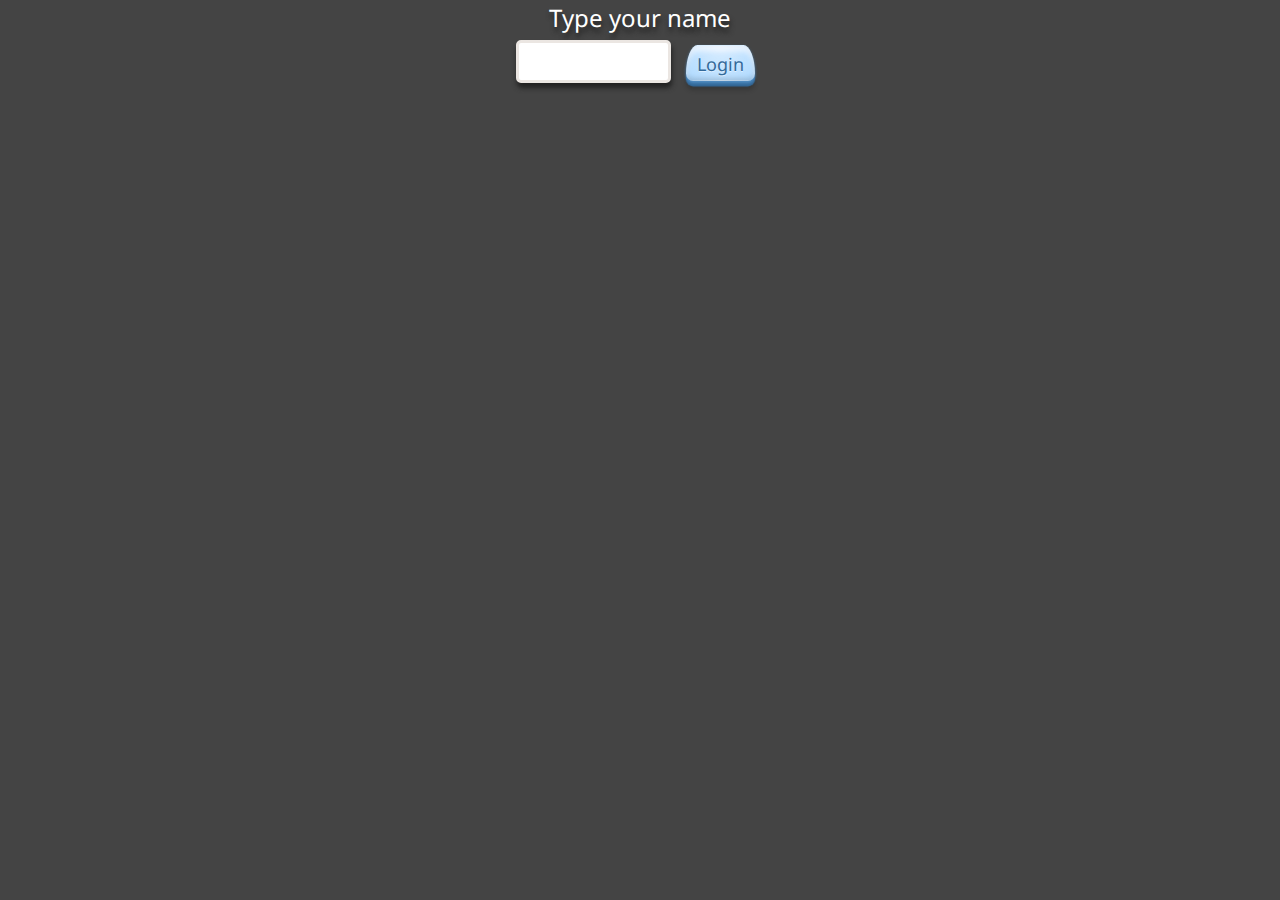
==== MobileApp/EventCloudApp/assets/www/index.html @ ea9f8483 "More on events." ====
<!DOCTYPE html PUBLIC "-//W3C//DTD HTML 4.01 Transitional//EN" "http://www.w3.org/TR/html4/loose.dtd">
<html>
<head>
<meta http-equiv="Content-Type" content="text/html; charset=ISO-8859-1">
<title>EventCloud : Welcome!</title>

<link rel="stylesheet" href="css/reset-min.css">
<link rel="stylesheet" href="css/buttons.css">
<link rel="stylesheet" href="css/custom.css">
<link rel="stylesheet" href="css/font-awesome.css">


<script type="text/javascript" charset="utf-8" src="js/jquery-1.10.1.min.js"></script>
<script type="text/javascript" charset="utf-8" src="cordova-2.7.0.js"></script>
<script type="text/javascript" charset="utf-8" src="js/global.js"></script>

<script type="text/javascript" charset="utf-8">
	$(document).ready(function() { 
		
		/* Using the button */
		$('.loginButton').click(function() {
			$('#username').blur();
			event.preventDefault();
			$('body').animate({opacity:'0'}, 1);
			$('a').fadeOut(fadeSpeed, function(){
				$("#login-form").unbind("submit").submit();
			});
		});

		/* Using submit actions */
		$("#login-form").submit(function(e){
			$('#username').blur();
		    e.preventDefault();
			$('body').animate({opacity:'0'}, 1);
			$('a').fadeOut(fadeSpeed, function(){
		        $("#login-form").unbind("submit").submit();
		    });
			return false;
		});
	});
</script>

</head>
<body onload="onBodyLoad()">

<div>
<form id="login-form" name="login" action="events.html">
<div style="text-align: center" class="lable"><h1>Type your name</h1></div> 
<div style="text-align: center"><input id="username" class="inputField" type="text" name="username" maxlength="12" size="12"> 
<a class="button back blue loginButton" href="#" >Login</a> </div>
</form>
</div>

</body>
</html>
---- MobileApp/EventCloudApp/assets/www/css/buttons.css ----
/* BonBon Buttons 1.1 by simurai.com

1.1 Added unprefixed attributes, :focus style, <button> support
1.0 Released

Usage:
	
	Default button: 			<a href="" class="button">Label</a>
	More fancy with icon: 		<a href="" class="button orange glossy" data-icon="★">Label</a>
	
Following additional class names are supported:
		
	Color: 		orange, pink, blue, green, transparent
	Font: 		serif
	Material: 	glossy, glass
	Size: 		xs, xl
	Shape: 		round, oval, brackets, skew, back, knife, shield, drop, morph
	Icon only: 	icon
	Disabled:	disabled

*/


@import url(http://fonts.googleapis.com/css?family=Droid+Sans:bold+Lobster);
@import url(http://fonts.googleapis.com/css?family=Lobster);


/* -------------- THE button -------------- */
.button {

/* text */
	text-decoration: 		none;
	font: 					24px/1em 'Droid Sans', sans-serif;
	/*font-weight: 			bold;*/
	text-shadow: 			rgba(255,255,255,.5) 0 1px 0;
	-webkit-user-select: 	none;
	-moz-user-select: 		none;
	user-select: 			none;
	
	
/* layout */
	padding: 				.5em .6em .4em .6em;
	margin: 				.5em;
	display: 				inline-block;
	position: 				relative;
	
	-webkit-border-radius: 	8px;
	-moz-border-radius: 	8px;
	border-radius: 	8px;
	
/* effects */
	border-top: 		1px solid rgba(255,255,255,0.8);
	border-bottom: 		1px solid rgba(0,0,0,0.1);
	
	background-image: 	-webkit-gradient(radial, 50% 0, 100, 50% 0, 0, from( rgba(255,255,255,0) ), to( rgba(255,255,255,0.7) ));
	background-image: 	-moz-radial-gradient(top, ellipse cover, rgba(255,255,255,0.7) 0%, rgba(255,255,255,0) 100%);
	background-image: 	gradient(radial, 50% 0, 100, 50% 0, 0, from( rgba(255,255,255,0) ), to( rgba(255,255,255,0.7) ));

	-webkit-transition: background .2s ease-in-out;
	-moz-transition: 	background .2s ease-in-out;
	transition: 		background .2s ease-in-out;
	
/* color */
	color: 				hsl(0, 0%, 40%) !important;
	background-color: 	hsl(0, 0%, 75%);
	
	-webkit-box-shadow: inset rgba(255,254,255,0.6) 0 0.3em .3em, inset rgba(0,0,0,0.15) 0 -0.1em .3em, /* inner shadow */ 
						hsl(0, 0%, 60%) 0 .1em 3px, hsl(0, 0%, 45%) 0 .3em 1px, /* color border */
						rgba(0,0,0,0.2) 0 .5em 5px; /* drop shadow */
	-moz-box-shadow: 	inset rgba(255,254,255,0.6) 0 0.3em .3em, inset rgba(0,0,0,0.15) 0 -0.1em .3em, /* inner shadow */ 
						hsl(0, 0%, 60%) 0 .1em 3px, hsl(0, 0%, 45%) 0 .3em 1px, /* color border */
						rgba(0,0,0,0.2) 0 .5em 5px; /* drop shadow */
	box-shadow:		 	inset rgba(255,254,255,0.6) 0 0.3em .3em, inset rgba(0,0,0,0.15) 0 -0.1em .3em, /* inner shadow */ 
						hsl(0, 0%, 60%) 0 .1em 3px, hsl(0, 0%, 45%) 0 .3em 1px, /* color border */
						rgba(0,0,0,0.2) 0 .5em 5px; /* drop shadow */
}

/* -------------- button (tag) -------------- */

button.button {
	border-left: none;
	border-right: none;
}
button.button:hover {
	cursor: pointer;
}


/* -------------- icon -------------- 
.button:before {
	font: 			1.2em/0 sans-serif;
	content: 		attr(data-icon); /* gets the icon value from the custom data attribute and puts it infront of the button label 
	margin-right: 6px;
}
*/

/* icon only */
.icon {
	font-weight: normal;
	font-style: normal;
}
.icon:before {
	display: 		block;
	height: 		.75em;
	line-height:    .75em;
	margin: 0;
}



/* -------------- colours -------------- */

.button.orange {
	color: 				hsl(39, 100%, 30%) !important;
	background-color: 	hsl(39, 100%, 50%);

	-webkit-box-shadow: inset rgba(255,254,255,0.6) 0 0.3em .3em, inset rgba(0,0,0,0.15) 0 -0.1em .3em, /* inner shadow */ 
							hsl(39, 100%, 40%) 0 .1em 3px, hsl(39, 100%, 30%) 0 .3em 1px, /* color border */
							rgba(0,0,0,0.2) 0 .5em 5px; /* drop shadow */
	-moz-box-shadow: 	inset rgba(255,254,255,0.6) 0 0.3em .3em, inset rgba(0,0,0,0.15) 0 -0.1em .3em, /* inner shadow */ 
							hsl(39, 100%, 40%) 0 .1em 3px, hsl(39, 100%, 30%) 0 .3em 1px, /* color border */
							rgba(0,0,0,0.2) 0 .5em 5px; /* drop shadow */
	box-shadow:		 	inset rgba(255,254,255,0.6) 0 0.3em .3em, inset rgba(0,0,0,0.15) 0 -0.1em .3em, /* inner shadow */ 
							hsl(39, 100%, 40%) 0 .1em 3px, hsl(39, 100%, 30%) 0 .3em 1px, /* color border */
							rgba(0,0,0,0.2) 0 .5em 5px; /* drop shadow */
}
.button.orange:hover { 	background-color: hsl(39, 100%, 65%); }


.button.blue {
	color: 				hsl(208, 50%, 40%) !important;
	background-color: 	hsl(208, 100%, 75%);
	
	-webkit-box-shadow: inset rgba(255,254,255,0.6) 0 0.3em .3em, inset rgba(0,0,0,0.15) 0 -0.1em .3em, /* inner shadow */ 
							hsl(208, 50%, 55%) 0 .1em 3px, hsl(208, 50%, 40%) 0 .3em 1px, /* color border */
							rgba(0,0,0,0.2) 0 .5em 5px;	/* drop shadow */
	-moz-box-shadow: 	inset rgba(255,254,255,0.6) 0 0.3em .3em, inset rgba(0,0,0,0.15) 0 -0.1em .3em, /* inner shadow */ 
							hsl(208, 50%, 55%) 0 .1em 3px, hsl(208, 50%, 40%) 0 .3em 1px, /* color border */
							rgba(0,0,0,0.2) 0 .5em 5px;	/* drop shadow */
	box-shadow: 		inset rgba(255,254,255,0.6) 0 0.3em .3em, inset rgba(0,0,0,0.15) 0 -0.1em .3em, /* inner shadow */ 
							hsl(208, 50%, 55%) 0 .1em 3px, hsl(208, 50%, 40%) 0 .3em 1px, /* color border */
							rgba(0,0,0,0.2) 0 .5em 5px;	/* drop shadow */
}
.button.blue:hover { 	background-color: hsl(208, 100%, 83%); }

.button.green {
	color: 				hsl(88, 70%, 30%) !important;
	background-color: 	hsl(88, 70%, 60%);
	-webkit-box-shadow: inset rgba(255,254,255,0.6) 0 0.3em .3em, inset rgba(0,0,0,0.15) 0 -0.1em .3em, /* inner shadow */ 
							hsl(88, 70%, 40%) 0 .1em 3px, hsl(88, 70%, 30%) 0 .3em 1px, /* color border */
							rgba(0,0,0,0.2) 0 .5em 5px; /* drop shadow */
	-moz-box-shadow: 	inset rgba(255,254,255,0.6) 0 0.3em .3em, inset rgba(0,0,0,0.15) 0 -0.1em .3em, /* inner shadow */ 
							hsl(88, 70%, 40%) 0 .1em 3px, hsl(88, 70%, 30%) 0 .3em 1px, /* color border */
							rgba(0,0,0,0.2) 0 .5em 5px; /* drop shadow */
	box-shadow:		 	inset rgba(255,254,255,0.6) 0 0.3em .3em, inset rgba(0,0,0,0.15) 0 -0.1em .3em, /* inner shadow */ 
							hsl(88, 70%, 40%) 0 .1em 3px, hsl(88, 70%, 30%) 0 .3em 1px, /* color border */
							rgba(0,0,0,0.2) 0 .5em 5px; /* drop shadow */
}
.button.green:hover { 	background-color: hsl(88, 70%, 75%); }

.button.pink {
	color: 				hsl(340, 100%, 30%) !important;
	background-color: 	hsl(340, 100%, 75%);
	-webkit-box-shadow: inset rgba(255,254,255,0.6) 0 0.3em .3em, inset rgba(0,0,0,0.15) 0 -0.1em .3em, /* inner shadow */ 
							hsl(340, 70%, 50%) 0 .1em 3px, hsl(340, 80%, 40%) 0 .3em 1px, /* color border */
							rgba(0,0,0,0.2) 0 .5em 5px; /* drop shadow */
	-moz-box-shadow: 	inset rgba(255,254,255,0.6) 0 0.3em .3em, inset rgba(0,0,0,0.15) 0 -0.1em .3em, /* inner shadow */ 
							hsl(340, 70%, 50%) 0 .1em 3px, hsl(340, 80%, 40%) 0 .3em 1px, /* color border */
							rgba(0,0,0,0.2) 0 .5em 5px; /* drop shadow */
	box-shadow: 		inset rgba(255,254,255,0.6) 0 0.3em .3em, inset rgba(0,0,0,0.15) 0 -0.1em .3em, /* inner shadow */ 
							hsl(340, 70%, 50%) 0 .1em 3px, hsl(340, 80%, 40%) 0 .3em 1px, /* color border */
							rgba(0,0,0,0.2) 0 .5em 5px; /* drop shadow */
}
.button.pink:hover { 	background-color: hsl(340, 100%, 83%); }



.button.transparent {
	color: 	rgba(0,0,0,0.5) !important;
}
.button.transparent, .button.transparent:hover, .button.transparent:active {
	background-color: transparent;
	background-image: none;
}
.button.transparent:hover {
	opacity: .9;
}



/* -------------- States -------------- */

.button:hover {
	background-color: 	hsl(0, 0%, 83%);
}



.button:active {
	background-image: 	-webkit-gradient(radial, 50% 0, 100, 50% 0, 0, from( rgba(255,255,255,0) ), to( rgba(255,255,255,0) ));
	background-image: 	-moz-gradient(radial, 50% 0, 100, 50% 0, 0, from( rgba(255,255,255,0) ), to( rgba(255,255,255,0) ));
	background-image: 	gradient(radial, 50% 0, 100, 50% 0, 0, from( rgba(255,255,255,0) ), to( rgba(255,255,255,0) ));

	-webkit-box-shadow: inset rgba(255,255,255,0.6) 0 0.3em .3em, inset rgba(0,0,0,0.2) 0 -0.1em .3em, /* inner shadow */ 
							rgba(0,0,0,0.4) 0 .1em 1px, /* border */
							rgba(0,0,0,0.2) 0 .2em 6px; /* drop shadow */
	-moz-box-shadow: 	inset rgba(255,255,255,0.6) 0 0.3em .3em, inset rgba(0,0,0,0.2) 0 -0.1em .3em, /* inner shadow */ 
							rgba(0,0,0,0.4) 0 .1em 1px, /* border */
							rgba(0,0,0,0.2) 0 .2em 6px; /* drop shadow */
	box-shadow: 		inset rgba(255,255,255,0.6) 0 0.3em .3em, inset rgba(0,0,0,0.2) 0 -0.1em .3em, /* inner shadow */ 
							rgba(0,0,0,0.4) 0 .1em 1px, /* border */
							rgba(0,0,0,0.2) 0 .2em 6px; /* drop shadow */

	-webkit-transform: 	translateY(.2em);
	-moz-transform: 	translateY(.2em);
	transform: 			translateY(.2em);
}

.button:focus {
	outline: none;
	color: rgba(254,255,255,0.9) !important;
	text-shadow: rgba(0,0,0,0.2) 0 1px 2px;
}

.button[disabled], .button[disabled]:hover, .button.disabled, .button.disabled:hover {
	opacity: 			.5;
	cursor: 			default;
	color: 				rgba(0,0,0,0.2) !important;
	text-shadow: 		none !important;
	background-color: 	rgba(0,0,0,0.05);
	background-image: 	none;
	border-top: 		none;

	-webkit-box-shadow: inset rgba(255,254,255,0.4) 0 0.3em .3em, inset rgba(0,0,0,0.1) 0 -0.1em .3em, /* inner shadow */ 
							rgba(0,0,0,0.3) 0 .1em 1px, /* border */
							rgba(0,0,0,0.2) 0 .2em 6px; /* drop shadow */
	-moz-box-shadow: 	inset rgba(255,254,255,0.4) 0 0.3em .3em, inset rgba(0,0,0,0.1) 0 -0.1em .3em, /* inner shadow */ 
							rgba(0,0,0,0.3) 0 .1em 1px, /* border */
							rgba(0,0,0,0.2) 0 .2em 6px; /* drop shadow */
	box-shadow: 		inset rgba(255,254,255,0.4) 0 0.3em .3em, inset rgba(0,0,0,0.1) 0 -0.1em .3em, /* inner shadow */ 
							rgba(0,0,0,0.3) 0 .1em 1px, /* border */
							rgba(0,0,0,0.2) 0 .2em 6px; /* drop shadow */

	-webkit-transform: 	translateY(5px);
	-moz-transform: 	translateY(5px);
	transform: 			translateY(5px);
}

/* -------------- Fonts -------------- */

.serif { 
	font-family: 'Lobster', serif;
	font-weight: 			normal;
}


/* -------------- Sizes -------------- */

.xs { font-size: 16px; }
.xl { font-size: 32px; }


/* -------------- Materials -------------- */

.button.glossy:after, .button.glass:after {
	content: 	"";
	position: 	absolute; 
    width: 		90%;
    height: 	60%;
    top: 		0;
    left: 		5%;    
    
    -webkit-border-radius: 	.5em .5em 1em 1em / .5em .5em 2em 2em;    
    -moz-border-radius: 	.5em .5em 1em 1em / .5em .5em 2em 2em;
    border-radius: 			.5em .5em 1em 1em / .5em .5em 2em 2em;
    
    background-image: 		-webkit-gradient(linear, 0% 0, 100% 0, from( rgba(255,255,255,.55) ), to( rgba(255,255,255,.5) ),
    							color-stop(.5, rgba(255,255,255,0)), color-stop(.8, rgba(255,255,255,0)) );	
    background-image: 		-moz-linear-gradient(left, rgba(255,255,255,.55), rgba(255,255,255,0) 50%, rgba(255,255,255,0) 80%, rgba(255,255,255,.5) );	
    background-image: 		gradient(linear, 0% 0, 100% 0, from( rgba(255,255,255,.55) ), to( rgba(255,255,255,.5) ),
    							color-stop(.5, rgba(255,255,255,0)), color-stop(.8, rgba(255,255,255,0)) );	
}
.button.glossy:active:after,
.button.glass:active:after,
.button.disabled:after,
.button[disabled]:after
 { opacity: .6; }

.button.icon.glossy:after,
.button.icon.glass:after { height: 75% ; }

/* -------------- Glass + Transparent -------------- */
.button.glass {
	text-shadow: rgba(255,255,255,.5) 0 -1px 0, rgba(0,0,0,0.18) 0 .18em .15em;
}
.button.glass:active {
	text-shadow: rgba(255,255,255,.3) 0 1px 0, rgba(0,0,0,0.15) 0 .18em .15em;
}


/* -------------- Shapes -------------- */

/* round */
.round, .round.glossy:after, .round.glass:after { 
	border-top: none; 
	-webkit-border-radius: 	1em; 
	-moz-border-radius: 	1em; 
	border-radius: 			1em; 
}

/* oval */
.oval {
	border-top: 			none; 
	padding-left: 			.8em;
	padding-right: 			.8em;
	-webkit-border-radius: 	5em / 2em; 
	-moz-border-radius: 	5em / 2em; 
	border-radius: 			5em / 2em; 
}
.oval.glossy:after, .oval.glass:after { 	
	top: 					5%;
	-webkit-border-radius: 	5em / 2em 2em 1em 1em; 
	-moz-border-radius: 	5em / 2em 2em 1em 1em; 
	border-radius: 			5em / 2em 2em 1em 1em; 
}
.oval.icon {
	padding-left: 			.8em;
	padding-right: 			.8em;	
	-webkit-border-radius: 	1.5em / 1em; 
	-moz-border-radius: 	1.5em / 1em; 
	border-radius: 			1.5em / 1em; 
}
.oval.icon.glossy:after, .oval.icon.glass:after {	
	-webkit-border-radius: 	1.5em / 1em; 
	-moz-border-radius: 	1.5em / 1em; 
	border-radius: 			1.5em / 1em; 
}

/* brackets */
.brackets, .brackets.glossy:after, .brackets.glass:after { 
	border-top: 			none; 
	-webkit-border-radius: 	.5em / 1em;
	-moz-border-radius: 	.5em / 1em;
	border-radius: 			.5em / 1em;
}

/* skew */
.skew { 
	border-top: 			none; 
	padding-right: 			1.2em;
	padding-left: 			0.8em;	
	-webkit-border-radius: 	5em 1em / 5em 1em;  
	-moz-border-radius: 	5em 1em / 5em 1em;  
	border-radius: 			5em 1em / 5em 1em;  
}
.skew.glossy:after, .skew.glass:after { 	
	left: 10%;
	-webkit-border-radius: 	7em 1em / 5em 1em;
	-moz-border-radius: 	7em 1em / 5em 1em;
	border-radius: 			7em 1em / 5em 1em;
}
.skew.icon { 	
	padding-right: 			.9em;
	padding-left: 			.8em;
}

/* back */
.back, .back.glossy:after, .back.glass:after { 
	border-top-color: 		rgba(255,255,255,0.5);
	-webkit-border-radius: 	1.6em 1.6em 1em 1em / 4em 4em 1em 1em; 
	-moz-border-radius: 	1.6em 1.6em 1em 1em / 4em 4em 1em 1em; 
	border-radius: 			1.6em 1.6em 1em 1em / 4em 4em 1em 1em; 
}
.back.glossy:after, .back.glass:after { 
	 left: 	6%;
	 width:	88%;
}

/* knife */
.knife { 						
	padding-left: 1.5em;
	-webkit-border-radius: 	.2em .5em .5em 8em / .2em .5em .5em 5em; 
	-moz-border-radius: 	.2em .5em .5em 8em / .2em .5em .5em 5em; 
	border-radius: 			.2em .5em .5em 8em / .2em .5em .5em 5em; 
}
.knife.glossy:after, .knife.glass:after {
	left: 					3%;
	width: 					97%; 		
	-webkit-border-radius: 	.1em .5em .5em 8em / .1em .5em .5em 2em;   
	-moz-border-radius: 	.1em .5em .5em 8em / .1em .5em .5em 2em;   
	border-radius: 			.1em .5em .5em 8em / .1em .5em .5em 2em;   
}
.knife.glossy.icon:after, .knife.glass.icon:after { 
	left: 					5%; 
	width: 					95%;
	-webkit-border-radius: 	.5em .5em 1em 6em / .5em .5em 1em 4em; 
	-moz-border-radius: 	.5em .5em 1em 6em / .5em .5em 1em 4em; 
	border-radius: 			.5em .5em 1em 6em / .5em .5em 1em 4em; 
}

/* shield */
.shield, .shield.glossy:after, .shield.glass:after { 
	-webkit-border-radius: 	.4em .4em 2em 2em / .4em .4em 3em 3em; 
	-moz-border-radius: 	.4em .4em 2em 2em / .4em .4em 3em 3em;
	border-radius: 			.4em .4em 2em 2em / .4em .4em 3em 3em;
}
.shield { 							
	padding-left: 	.8em;
	padding-right: 	.8em;
}
.shield.icon { 						
	padding-left: 	.6em; 
	padding-right: 	.6em;
}

/* drop */
.drop {
	border-top: none;
	-webkit-border-radius: 	2em 5em  2em .6em / 2em 4em 2em .6em; 
	-moz-border-radius: 	2em 5em  2em .6em / 2em 4em 2em .6em; 
	border-radius: 			2em 5em  2em .6em / 2em 4em 2em .6em; 
}
.drop.glossy:after, .drop.glass:after { 
	left: 4%;
	-webkit-border-radius: 	2em 6em  2em 1em / 2em 4em 2em 2em; 
	-moz-border-radius: 	2em 6em  2em 1em / 2em 4em 2em 2em;
	border-radius: 			2em 6em  2em 1em / 2em 4em 2em 2em;
}
.drop.icon { 	
	padding-right: .6em; 
}


/* morph */
.morph {
	border-top: none;
	-webkit-border-radius: 	5em / 2em;
	-moz-border-radius: 	5em / 2em;
	border-radius: 			5em / 2em;
	-webkit-transition: 	-webkit-border-radius .3s ease-in-out;
	-moz-transition: 		-moz-border-radius .3s ease-in-out;
	transition: 			-moz-border-radius .3s ease-in-out;
}
.morph:hover { 
	-webkit-border-radius: 	.4em .4em 2em 2em / .4em .4em 3em 3em;
	-moz-border-radius: 	.4em .4em 2em 2em / .4em .4em 3em 3em;
	border-radius: 			.4em .4em 2em 2em / .4em .4em 3em 3em;
}
.morph:active { 
	-webkit-border-radius: 	.3em;
	-moz-border-radius: 	.3em;
	border-radius: 			.3em;
}
.morph:after { 
	display: none;
}




/* Damn, this became a fat baby..  */
---- MobileApp/EventCloudApp/assets/www/css/custom.css ----
/* Disable highlight color */
*{
	-webkit-tap-highlight-color: rgba(255, 255, 255, 0); 
}

html {
	color: white;
	
	background-color:#444 !important;
	background-size:16px 16px;
}

html,body {
	width: 100%;
	height: 100%;
	min-height: 100%;
	margin: 0;
	font: 24px/1em 'Droid Sans', sans-serif;
}

body {
	/*background: url('../img/bg_center.jpg') no-repeat center center;*/
	overflow: hidden;
	
	transition-property: all;
  	transition-timing-function: ease-in-out;
  	opacity: 0;
}
.special-button {
	position: absolute;
	min-width: 4em;
	text-align: center;
}

#wrapper {
	min-height: 100%;
}

#camera {
	left: 70%;
	bottom: 0%;
}

#video {
	left: 40%;
	bottom: 0%;
}

#upload {
	min-width: 2em;
	left: -1em;
	bottom: 0%;
}

#history {
	min-width: 2em;
	right: -1em;
	top: 0em;
	right: -1em;
}

#volume {
	min-width: 2em;
	left: -1em;
	top: 0em;
}

.lable{
	color: white;
}


h1{
	padding: 0.25em;
	font-size: 1em;
	line-height: 1em;
	text-shadow:1px 5px 5px #222;
}

.inputField{
	border: 3px solid #ebe6e2;
	border-radius: 5px;
	width: 6em;
	box-shadow: 1px 5px 5px #222;
	color: hsl(208, 50%, 30%);
	font-weight: normal;
	padding:0.1em;
}

#greeting{
	margin: 1em;
}

.button{
	font-size: 0.75em;
}

.loading{
    color: #555;
}

#column1-wrap{
    float: left;
    width: 100%;
}
#column1{
    margin-right: 200px;
}
#column2{
    float: left;
    width: 200px;
    margin-left: -200px;
    font-size: 0.9em;
}

#eventsBox{
	overflow:auto;
    overflow-y: scroll;
}
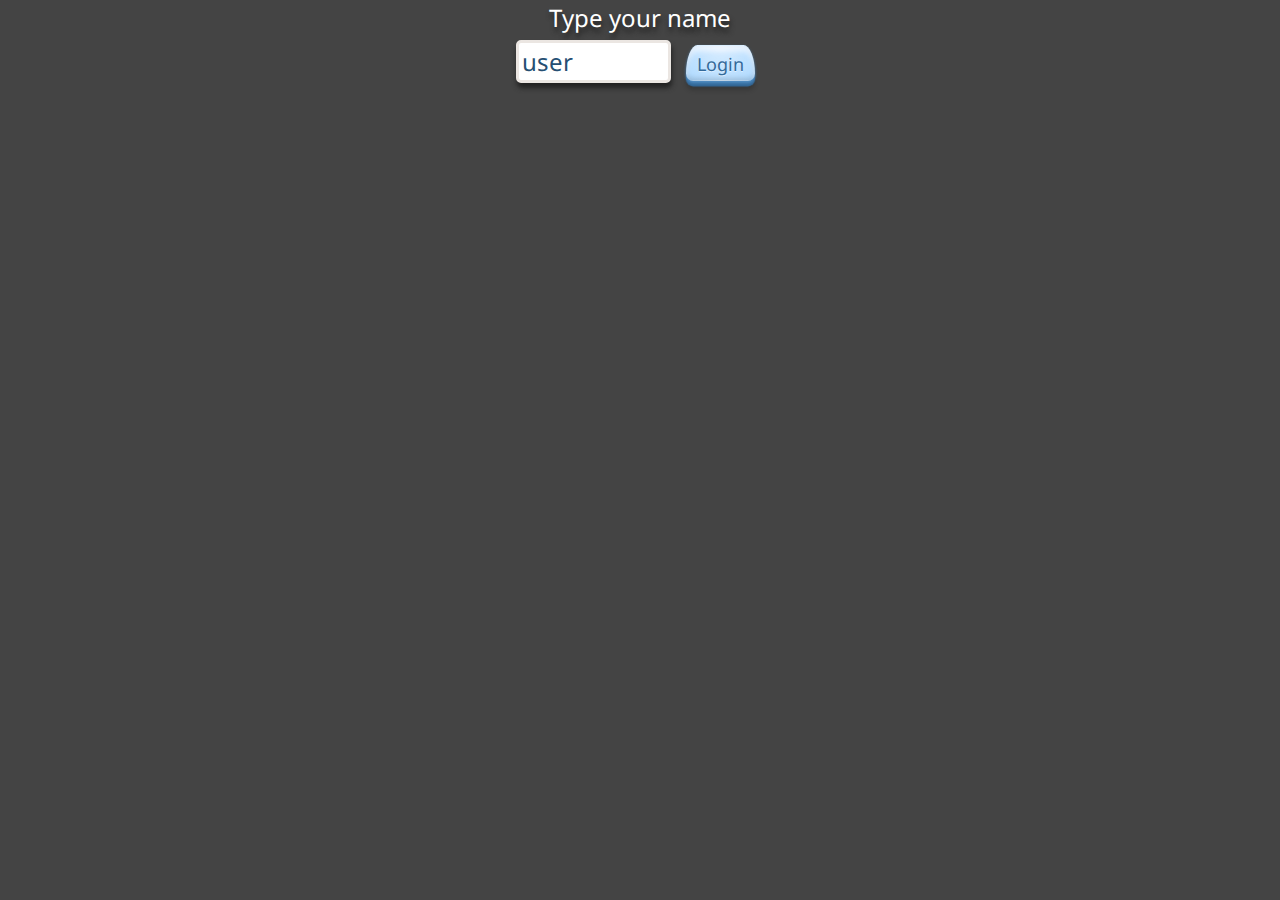
==== commit f62379df: "UI" ====
--- a/MobileApp/EventCloudApp/assets/www/index.html
+++ b/MobileApp/EventCloudApp/assets/www/index.html
@@ -46,7 +46,7 @@
 <div>
 <form id="login-form" name="login" action="events.html">
 <div style="text-align: center" class="lable"><h1>Type your name</h1></div> 
-<div style="text-align: center"><input id="username" class="inputField" type="text" name="username" maxlength="12" size="12"> 
+<div style="text-align: center"><input id="username" class="inputField" type="text" name="username" maxlength="12" size="12" value="user"> 
 <a class="button back blue loginButton" href="#" >Login</a> </div>
 </form>
 </div>
--- a/MobileApp/EventCloudApp/assets/www/css/custom.css
+++ b/MobileApp/EventCloudApp/assets/www/css/custom.css
@@ -104,12 +104,12 @@
     width: 100%;
 }
 #column1{
-    margin-right: 200px;
+    margin-right: 300px;
 }
 #column2{
     float: left;
-    width: 200px;
-    margin-left: -200px;
+    width: 300px;
+    margin-left: -300px;
     font-size: 0.9em;
 }
 
@@ -117,3 +117,14 @@
 	overflow:auto;
     overflow-y: scroll;
 }
+
+.thumbnail{
+	width: 200px;
+}
+
+.scroll-pane
+{
+	width: 100%;
+	height: 150px;
+	overflow: auto;
+}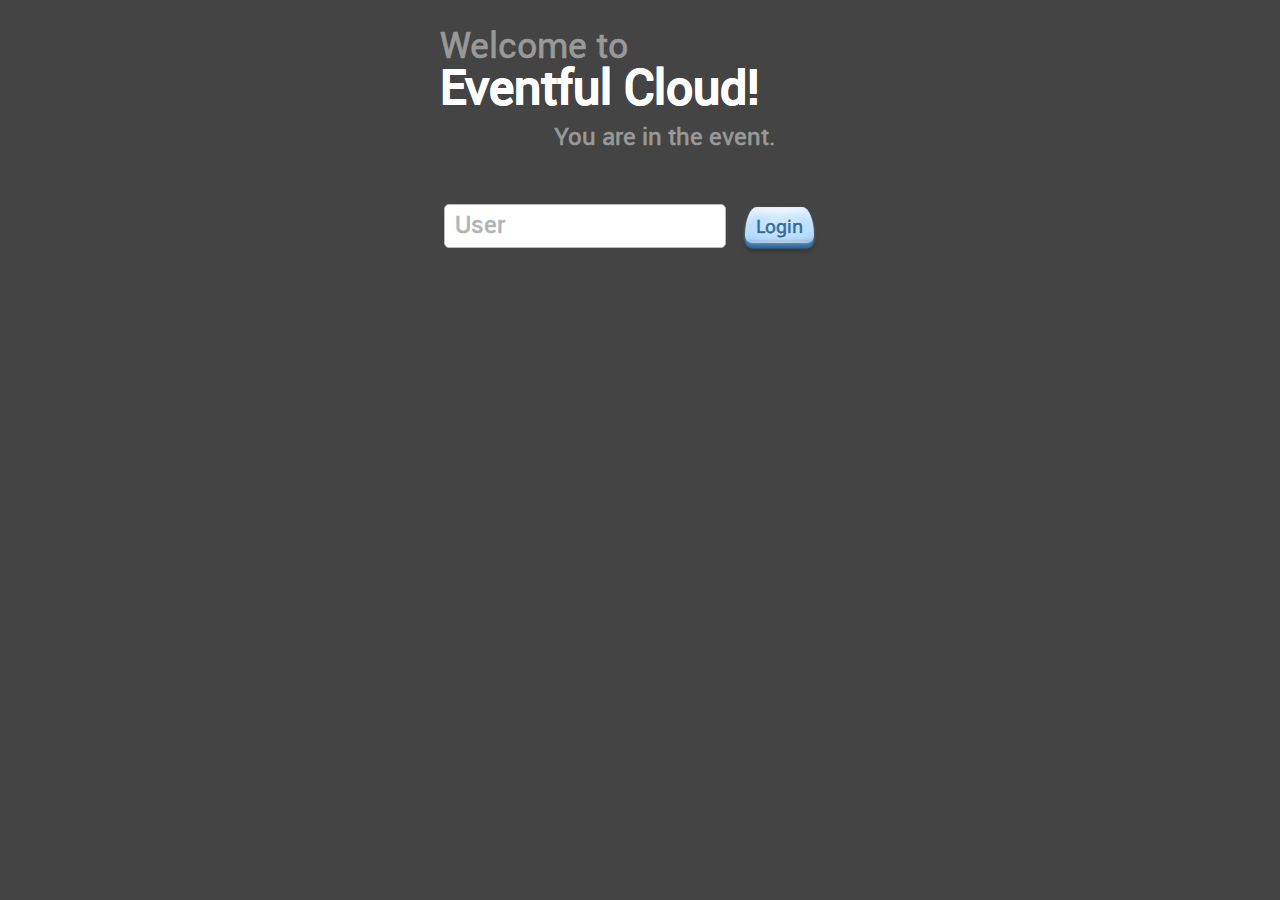
==== commit cc96eb4a: "Better uploading and management. Many UI changes." ====
--- a/MobileApp/EventCloudApp/assets/www/index.html
+++ b/MobileApp/EventCloudApp/assets/www/index.html
@@ -1,8 +1,8 @@
 <!DOCTYPE html PUBLIC "-//W3C//DTD HTML 4.01 Transitional//EN" "http://www.w3.org/TR/html4/loose.dtd">
 <html>
 <head>
-<meta http-equiv="Content-Type" content="text/html; charset=ISO-8859-1">
-<title>EventCloud : Welcome!</title>
+<meta http-equiv="Content-Type" content="text/html; charset=UTF-8">
+<title>Welcome! | EventCloud</title>
 
 <link rel="stylesheet" href="css/reset-min.css">
 <link rel="stylesheet" href="css/buttons.css">
@@ -17,39 +17,28 @@
 <script type="text/javascript" charset="utf-8">
 	$(document).ready(function() { 
 		
-		/* Using the button */
-		$('.loginButton').click(function() {
-			$('#username').blur();
-			event.preventDefault();
-			$('body').animate({opacity:'0'}, 1);
-			$('a').fadeOut(fadeSpeed, function(){
-				$("#login-form").unbind("submit").submit();
-			});
-		});
+		actionSubmitForm( $('.loginButton'), $("#login-form") ); /* Using the button */
+		actionSubmitForm( $('#login-form'), $("#login-form") ); /* Using submit actions */
 
-		/* Using submit actions */
-		$("#login-form").submit(function(e){
-			$('#username').blur();
-		    e.preventDefault();
-			$('body').animate({opacity:'0'}, 1);
-			$('a').fadeOut(fadeSpeed, function(){
-		        $("#login-form").unbind("submit").submit();
-		    });
-			return false;
-		});
+		defaultValues( $('#username'), 'User' );
 	});
 </script>
 
 </head>
 <body onload="onBodyLoad()">
-
-<div>
-<form id="login-form" name="login" action="events.html">
-<div style="text-align: center" class="lable"><h1>Type your name</h1></div> 
-<div style="text-align: center"><input id="username" class="inputField" type="text" name="username" maxlength="12" size="12" value="user"> 
-<a class="button back blue loginButton" href="#" >Login</a> </div>
-</form>
-</div>
-
+	<div id="mainScreen">
+	<div class="centerBoth" style="-webkit-text-stroke: 0.6px;" >
+		<h2 style="font-size: 1.5em; color:#999;margin-bottom:0.5em;">Welcome to</h2>
+		<h2 style="font-size: 2em; font-weight: bold; margin-bottom:0.5em;">Eventful Cloud!</h2>
+		<h3 style="text-align: right; color: #999; margin-top: 0.4em; margin-right: 65px;">You are in the event.</h3>
+		
+		<div style="margin-top: 2em">
+			<form class="niceForm" id="login-form" name="login" action="events.html" accept-charset="UTF-8">
+				<input id="username" style="width: 260px;" type="text" name="username" value="User"> 
+				<a class="button back blue loginButton" href="#" >Login</a> 
+			</form>
+		</div>
+	</div>
+	</div>
 </body>
 </html>
--- a/MobileApp/EventCloudApp/assets/www/css/custom.css
+++ b/MobileApp/EventCloudApp/assets/www/css/custom.css
@@ -1,39 +1,78 @@
 /* Disable highlight color */
-*{
-	-webkit-tap-highlight-color: rgba(255, 255, 255, 0); 
+* {
+	-webkit-tap-highlight-color: rgba(255, 255, 255, 0);
+}
+
+@font-face {
+    font-family: 'RobotoRegular';
+    src: url('../font/Roboto-Regular-webfont.eot');
+    src: url('../font/Roboto-Regular-webfont.eot?#iefix') format('embedded-opentype'),
+         url('../font/Roboto-Regular-webfont.woff') format('woff'),
+         url('../font/Roboto-Regular-webfont.ttf') format('truetype'),
+         url('../font/Roboto-Regular-webfont.svg#RobotoRegular') format('svg');
+    font-weight: normal;
+    font-style: normal;
 }
 
 html {
 	color: white;
-	
-	background-color:#444 !important;
-	background-size:16px 16px;
-}
-
-html,body {
+	background-color: #444 !important;
+	background-size: 16px 16px;
+}
+
+
+html, body {
 	width: 100%;
 	height: 100%;
 	min-height: 100%;
 	margin: 0;
-	font: 24px/1em 'Droid Sans', sans-serif;
+	font: 24px/1em 'RobotoRegular','Droid Sans', sans-serif;
 }
 
 body {
 	/*background: url('../img/bg_center.jpg') no-repeat center center;*/
 	overflow: hidden;
-	
 	transition-property: all;
-  	transition-timing-function: ease-in-out;
-  	opacity: 0;
-}
+	transition-timing-function: ease-in-out;
+	opacity: 0;
+}
+
+#mainScreen {
+	margin: auto;
+	height: 100%;
+	width: 100%;
+	/*border:10px red solid;*/
+}
+
+#hud{
+	
+}
+
+.centerBoth {
+   /*position: absolute;
+   left: 50%;
+   top: 50%; */
+   
+   margin:auto;
+   padding-top:1.5em;
+   
+   width: 400px;
+   height: 400px;
+   /*margin-left: -200px;
+   margin-top: -200px;*/
+}
+
 .special-button {
 	position: absolute;
 	min-width: 4em;
 	text-align: center;
+	z-index: 999;
 }
 
 #wrapper {
 	min-height: 100%;
+	position: relative;
+	overflow: hidden;
 }
 
 #camera {
@@ -65,66 +104,167 @@
 	top: 0em;
 }
 
-.lable{
+.lable {
 	color: white;
 }
 
-
-h1{
+h1 {
 	padding: 0.25em;
 	font-size: 1em;
 	line-height: 1em;
-	text-shadow:1px 5px 5px #222;
-}
-
-.inputField{
+	text-shadow: 1px 5px 5px #222;
+}
+
+.inputField {
 	border: 3px solid #ebe6e2;
 	border-radius: 5px;
-	width: 6em;
-	box-shadow: 1px 5px 5px #222;
+	width: 60%;
+	box-shadow: 1px 5px 5px #333;
 	color: hsl(208, 50%, 30%);
 	font-weight: normal;
-	padding:0.1em;
-}
-
-#greeting{
+	padding: 0.1em;
+}
+
+#greeting {
 	margin: 1em;
-}
-
-.button{
+	
+	position: absolute;
+	z-index: 100;
+	
+	left:50%;
+	width: 400px;
+	margin-left: -200px;
+	
+	text-shadow: 2px 2px 2px black;
+	-webkit-text-stroke: 0.8px;
+}
+
+.button {
 	font-size: 0.75em;
 }
 
-.loading{
-    color: #555;
-}
-
-#column1-wrap{
+.loading {
+	color: #555;
+}
+
+#column1-wrap {
+	float: left;
+	width: 100%;
+}
+#column1 {
+	margin-right: 250px;
+}
+#column2 {
+	float: left;
+	width: 250px;
+	margin-left: -250px;
+	font-size: 0.9em;
+}
+
+#eventsBox {
+	overflow: auto;
+	overflow-y: scroll;
+}
+
+
+/* Fancy scroll bars */
+/* Let's get this party started */
+::-webkit-scrollbar {
+    width: 12px;
+}
+ 
+/* Track */
+::-webkit-scrollbar-track {
+    -webkit-box-shadow: inset 0 0 6px rgba(0,0,0,0.3); 
+    -webkit-border-radius: 10px;
+    border-radius: 10px;
+}
+ 
+/* Handle */
+::-webkit-scrollbar-thumb {
+    -webkit-border-radius: 10px;
+    border-radius: 10px;
+    background: rgba(0,0,0,0.4); 
+    -webkit-box-shadow: inset 0 0 6px rgba(0,0,0,0.3); 
+}
+::-webkit-scrollbar-thumb:window-inactive {
+	background: rgba(0,0,0,0.1); 
+}
+
+
+/* Gallery */
+.scroll-pane {
+	width: 100%;
+	height: 250px;
+	overflow: auto;
+	position: absolute;
+	top: 2em;
+}
+
+.loading-icon-wrapper {
+	text-align: center;
+	z-index: 1;
+}
+
+.loading-icon {
+	position: absolute;
+	top: 40%;
+	font-size: 2em;
+	color: #777;
+	z-index: 99;
+}
+
+.thumbnail {
+	position: relative;
+	/*width: 10em;*/
+	padding: 0.2em;
+	/*background: white;*/
+}
+
+.thumbnail-item {
+	width: 100%;
+}
+
+.thumbnail-item video{
+	width: 100%;
+}
+
+.pagination-main {
+    left: 10px;
+    top: 20px;
+    width: 160px;
+	position:absolute;
+	z-index:20;
+}
+.pagination-main .swiper-pagination-switch {
+    background: none repeat scroll 0 0 #555555;
+    border: 1px solid #FFFFFF;
+    border-radius: 8px 8px 8px 8px;
+    display: block;
+    height: 8px;
+    margin: 0 5px;
+    opacity: 0.8;
+    width: 8px;
     float: left;
-    width: 100%;
-}
-#column1{
-    margin-right: 300px;
-}
-#column2{
-    float: left;
-    width: 300px;
-    margin-left: -300px;
-    font-size: 0.9em;
-}
-
-#eventsBox{
-	overflow:auto;
-    overflow-y: scroll;
-}
-
-.thumbnail{
-	width: 200px;
-}
-
-.scroll-pane
-{
-	width: 100%;
-	height: 150px;
-	overflow: auto;
-}+}
+.pagination-main .swiper-active-switch {
+    background: none repeat scroll 0 0 #FFFFFF;
+}
+
+.niceForm input{
+	margin: 4px;
+	padding: 8px 10px;
+	-webkit-border-radius: 5px;
+	border: 1px solid #bbb;
+}
+
+.myspinner{
+   width: 100%;
+   height: 1000px;
+   position: absolute;
+   left: 50%;
+   top: 20%; 
+   margin-left: -50%;
+   margin-top: -500px;
+   background: rgba(68, 68, 68, 0.8);
+}
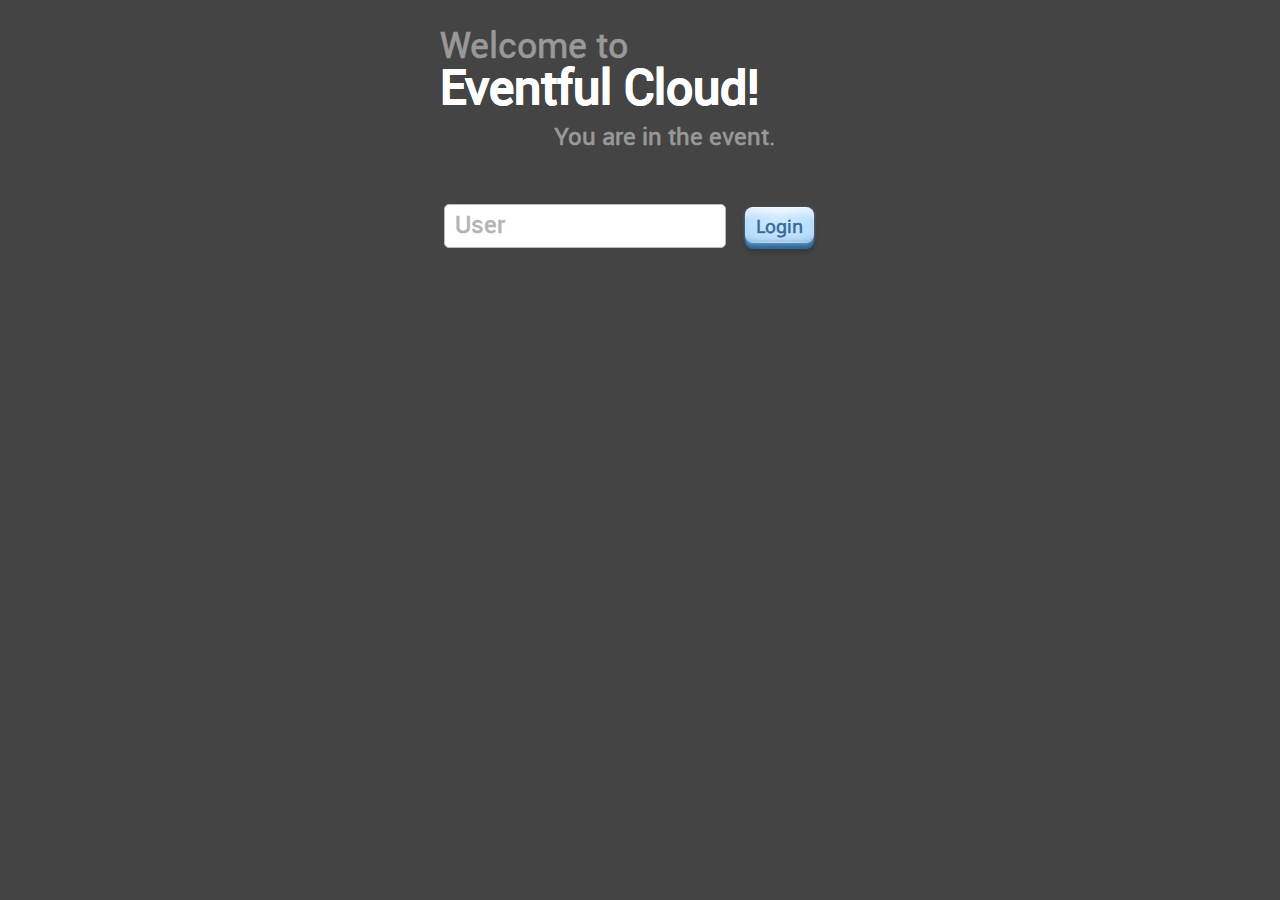
==== commit 5b9de714: "Clear events." ====
--- a/MobileApp/EventCloudApp/assets/www/index.html
+++ b/MobileApp/EventCloudApp/assets/www/index.html
@@ -35,7 +35,7 @@
 		<div style="margin-top: 2em">
 			<form class="niceForm" id="login-form" name="login" action="events.html" accept-charset="UTF-8">
 				<input id="username" style="width: 260px;" type="text" name="username" value="User"> 
-				<a class="button back blue loginButton" href="#" >Login</a> 
+				<a class="button blue loginButton" href="#" >Login</a> 
 			</form>
 		</div>
 	</div>
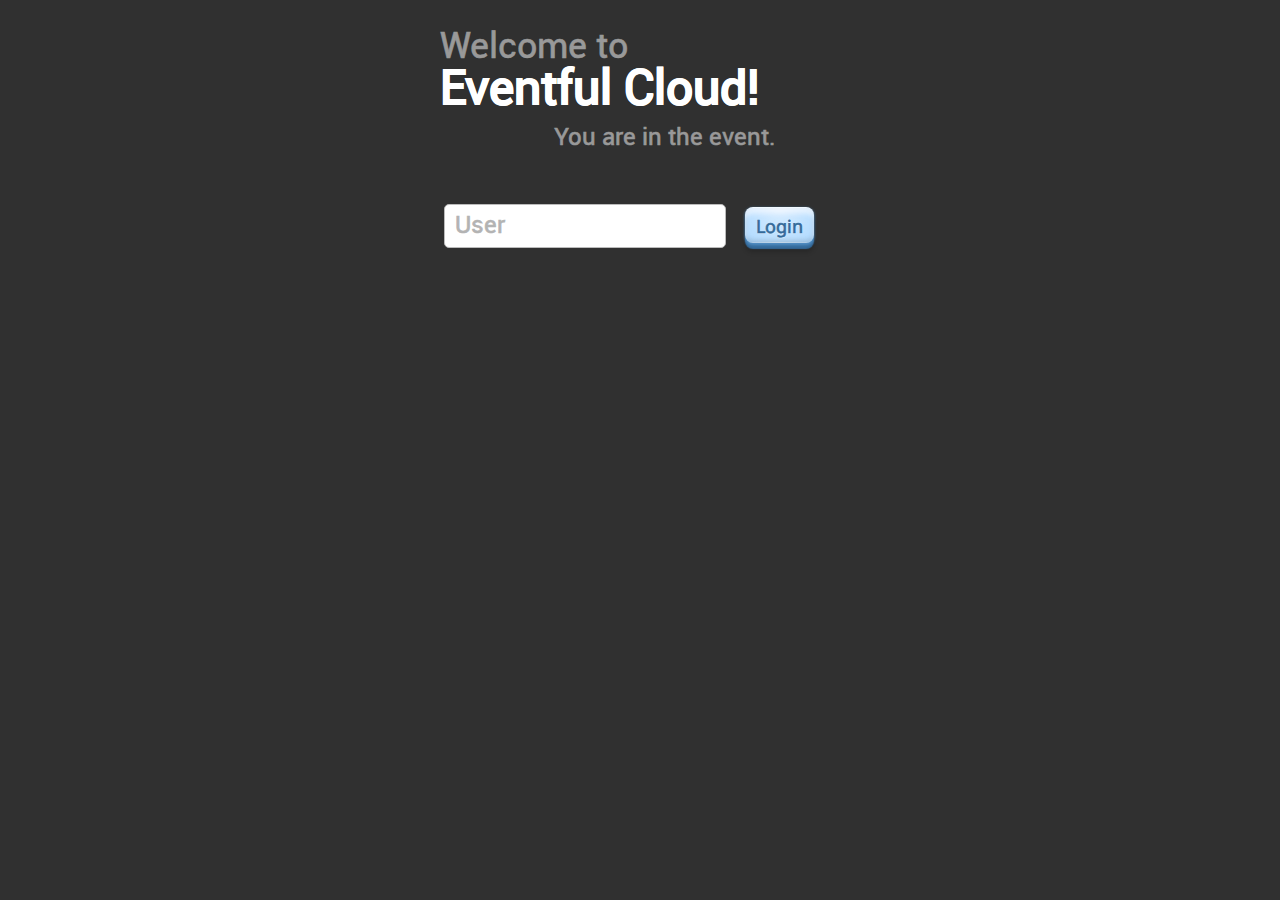
==== commit b9f013ef: "Milestone: instagram level." ====
--- a/MobileApp/EventCloudApp/assets/www/index.html
+++ b/MobileApp/EventCloudApp/assets/www/index.html
@@ -3,6 +3,9 @@
 <head>
 <meta http-equiv="Content-Type" content="text/html; charset=UTF-8">
 <title>Welcome! | EventCloud</title>
+
+<meta name="HandheldFriendly" content="true" />
+<meta name="viewport" content="width=device-width, height=device-height, initial-scale=1.0, maximum-scale=1.0, user-scalable=no" />
 
 <link rel="stylesheet" href="css/reset-min.css">
 <link rel="stylesheet" href="css/buttons.css">
@@ -11,34 +14,58 @@
 
 
 <script type="text/javascript" charset="utf-8" src="js/jquery-1.10.1.min.js"></script>
-<script type="text/javascript" charset="utf-8" src="cordova-2.7.0.js"></script>
+<script type="text/javascript" charset="utf-8" src="js/cordova.js"></script>
 <script type="text/javascript" charset="utf-8" src="js/global.js"></script>
 
 <script type="text/javascript" charset="utf-8">
 	$(document).ready(function() { 
+		$("#login-message").hide();
 		
-		actionSubmitForm( $('.loginButton'), $("#login-form") ); /* Using the button */
-		actionSubmitForm( $('#login-form'), $("#login-form") ); /* Using submit actions */
+		defaultValues( $('#username'), 'User' );
 
-		defaultValues( $('#username'), 'User' );
+		function callBack(){
+			$("#login-message").fadeIn('fast');
+			
+			// Create / retrieve user
+			$.ajax({
+			  type: "POST",
+			  url: usersManager,
+			  data: { username : $("#username").val() },
+			  success: function(data){
+				$("#login-message").fadeOut('fast',function(){
+					//alert(data);
+					$("#uid").val(data);
+					$("#login-form").unbind("submit").submit();
+				});
+			  }
+			});
+		}
+		
+		actionSubmitForm( $('.loginButton'), $("#login-form"), callBack ); /* Using the button */
+		actionSubmitForm( $('#login-form'), $("#login-form"), callBack ); /* Using submit actions */
 	});
 </script>
 
 </head>
-<body onload="onBodyLoad()">
+<body>
+			
+	<h3 id="login-message" style="font-size: 1em; text-align: center; margin-top: 2em;">Logging in..</h3>
+	
 	<div id="mainScreen">
-	<div class="centerBoth" style="-webkit-text-stroke: 0.6px;" >
-		<h2 style="font-size: 1.5em; color:#999;margin-bottom:0.5em;">Welcome to</h2>
-		<h2 style="font-size: 2em; font-weight: bold; margin-bottom:0.5em;">Eventful Cloud!</h2>
-		<h3 style="text-align: right; color: #999; margin-top: 0.4em; margin-right: 65px;">You are in the event.</h3>
-		
-		<div style="margin-top: 2em">
-			<form class="niceForm" id="login-form" name="login" action="events.html" accept-charset="UTF-8">
-				<input id="username" style="width: 260px;" type="text" name="username" value="User"> 
-				<a class="button blue loginButton" href="#" >Login</a> 
-			</form>
+		<div class="centerBoth" style="-webkit-text-stroke: 0.6px;" >
+			<h2 style="font-size: 1.5em; color:#999;margin-bottom:0.5em;">Welcome to</h2>
+			<h2 style="font-size: 2em; font-weight: bold; margin-bottom:0.5em;">Eventful Cloud!</h2>
+			<h3 style="text-align: right; color: #999; margin-top: 0.4em; margin-right: 65px;">You are in the event.</h3>
+			
+			<div style="margin-top: 2em">
+				<form class="niceForm" id="login-form" name="login" action="events.html" accept-charset="UTF-8">
+					<input id="username" style="width: 260px;" type="text" name="username" value="User"> 
+					<input id="uid" type="hidden" name="uid" value="-1">
+					<a class="button blue loginButton" href="#" >Login</a> 
+				</form>
+			</div>
 		</div>
 	</div>
-	</div>
+	
 </body>
 </html>
--- a/MobileApp/EventCloudApp/assets/www/css/custom.css
+++ b/MobileApp/EventCloudApp/assets/www/css/custom.css
@@ -16,7 +16,7 @@
 
 html {
 	color: white;
-	background-color: #444 !important;
+	background-color: #303030 !important;
 	background-size: 16px 16px;
 }
 
@@ -26,15 +26,29 @@
 	height: 100%;
 	min-height: 100%;
 	margin: 0;
-	font: 24px/1em 'RobotoRegular','Droid Sans', sans-serif;
-}
-
-body {
+	font: 24px/1em 'RobotoRegular', 'Droid Sans', sans-serif;
+	overflow: hidden;
+}
+
+@-webkit-keyframes slide {
+    from{
+        background-position:575px;
+    }
+    to{
+        background-position:1725px;
+    }
+}
+
+#mainScreen {
 	/*background: url('../img/bg_center.jpg') no-repeat center center;*/
 	overflow: hidden;
 	transition-property: all;
 	transition-timing-function: ease-in-out;
 	opacity: 0;
+	
+	/* Animated background */
+	/*background-image: url('../img/cloudsDark.png');
+	-webkit-animation: slide 60s linear infinite;*/
 }
 
 #mainScreen {
@@ -42,6 +56,18 @@
 	height: 100%;
 	width: 100%;
 	/*border:10px red solid;*/
+}
+
+#mainScreen2{
+	box-shadow: inset 0 0 80px 80px #303030;
+	
+	position: absolute;
+	height: 100%;
+	width: 200%;
+	margin-left: -50%;
+	
+	z-index: 10;
+	pointer-events:none;
 }
 
 #hud{
@@ -251,7 +277,7 @@
     background: none repeat scroll 0 0 #FFFFFF;
 }
 
-.niceForm input{
+.niceForm input, select{
 	margin: 4px;
 	padding: 8px 10px;
 	-webkit-border-radius: 5px;
@@ -266,5 +292,14 @@
    top: 20%; 
    margin-left: -50%;
    margin-top: -500px;
-   background: rgba(68, 68, 68, 0.8);
-}
+   background: rgba(48, 48, 48, 0.8);
+}
+
+.spinner-container{
+	
+}
+.spinner-item{
+	padding: 2em;
+	margin: auto;
+	width: 50px;
+}
